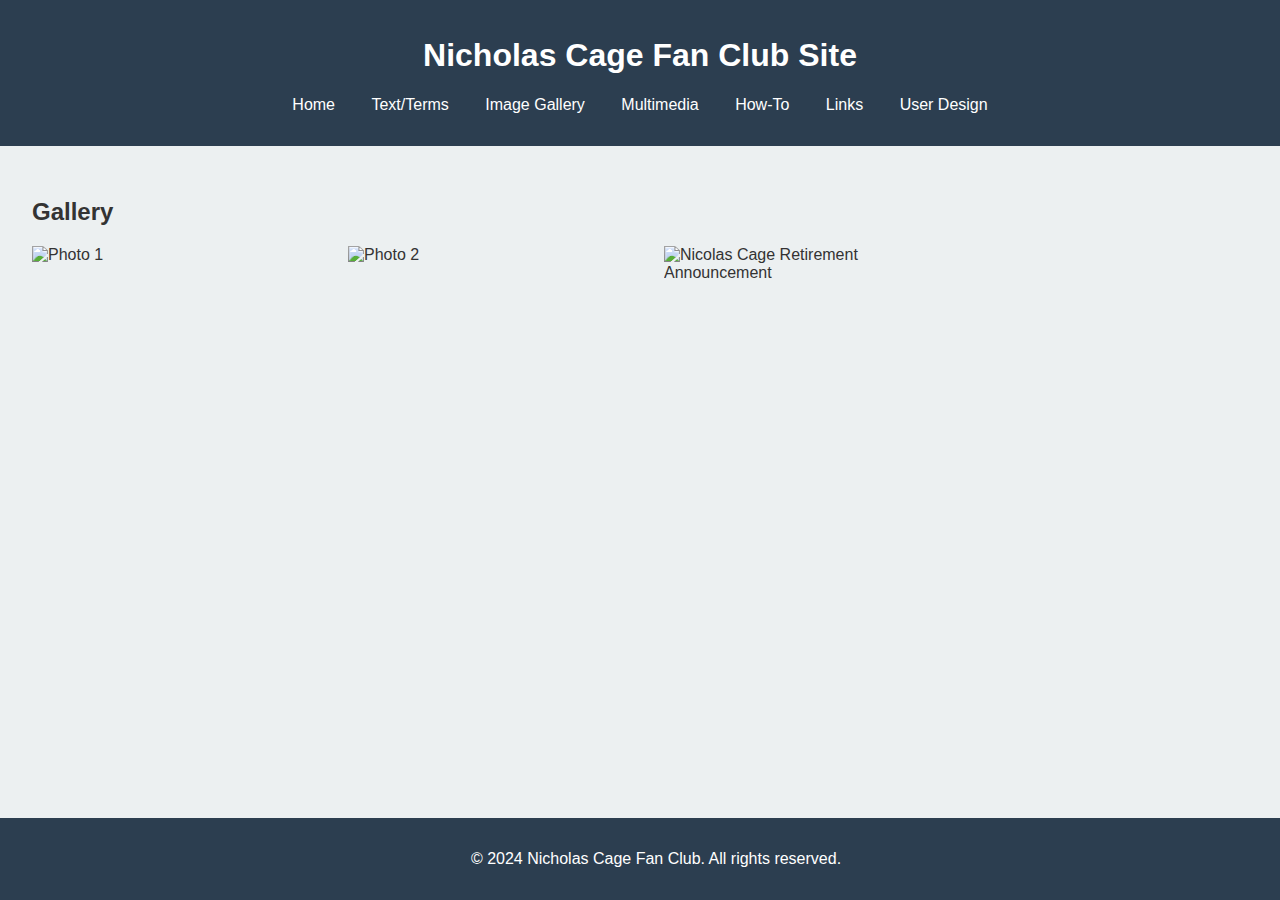
==== gallery.html @ 9573335b "Create gallery.html" ====
<!DOCTYPE html>
<html lang="en">
<head>
    <meta charset="UTF-8">
    <meta name="viewport" content="width=device-width, initial-scale=1.0">
    <title>Image Gallery - Nicholas Cage Fan Club</title>
    <link rel="stylesheet" href="styles.css">
</head>
<body>
    <header>
        <h1>Nicholas Cage Fan Club Site</h1>
        <nav>
            <ul>
                <li><a href="index.html">Home</a></li>
                <li><a href="terms.html">Text/Terms</a></li>
                <li><a href="gallery.html">Image Gallery</a></li>
                <li><a href="multimedia.html">Multimedia</a></li>
                <li><a href="how_to.html">How-To</a></li>
                <li><a href="links.html">Links</a></li>
                <li><a href="user_design.html">User Design</a></li>
            </ul>
        </nav>
    </header>

    <main>
        <h2>Gallery</h2>
        <div class="gallery">
            <img src="https://sportshub.cbsistatic.com/i/2023/04/14/0c744bcb-806f-4ff2-a649-6fc0405d4784/nicolas-cage-reveals-top-5-nic-cage-movies-films.jpg" alt="Photo 1" width="300">
            <img src="https://sm.ign.com/t/ign_in/image/t/the-15-bes/the-15-best-nicolas-cage-movies_bvu1.1280.jpg" alt="Photo 2" width="300">
            <img src="https://www.google.com/url?sa=i&url=https%3A%2F%2Fen.as.com%2Fmeristation%2Fnews%2Fnicolas-cage-announces-his-upcoming-retirement-from-cinema-n%2F&psig=AOvVaw3BPoBp-4qNrIQYfqOuXtlH&ust=1722289884176000&source=images&cd=vfe&opi=89978449&ved=0CBEQjRxqFwoTCMDU6vfbyocDFQAAAAAdAAAAABAJ" alt="Nicolas Cage Retirement Announcement" width="300">
        </div>
    </main>

    <footer>
        <p>&copy; 2024 Nicholas Cage Fan Club. All rights reserved.</p>
    </footer>
</body>
</html>
---- styles.css ----
body {
    font-family: Arial, sans-serif;
    margin: 0;
    padding: 0;
    background-color: #ecf0f1;
    color: #333;
}

header {
    background-color: #2c3e50;
    color: white;
    padding: 1em;
    text-align: center;
}

nav ul {
    list-style-type: none;
    padding: 0;
}

nav ul li {
    display: inline;
    margin: 0 1em;
}

nav ul li a {
    color: white;
    text-decoration: none;
}

main {
    padding: 2em;
}

footer {
    background-color: #2c3e50;
    color: white;
    text-align: center;
    padding: 1em;
    position: fixed;
    width: 100%;
    bottom: 0;
}

.gallery {
    display: flex;
    gap: 1em;
}

.multimedia {
    display: flex;
    flex-direction: column;
    gap: 1em;
}
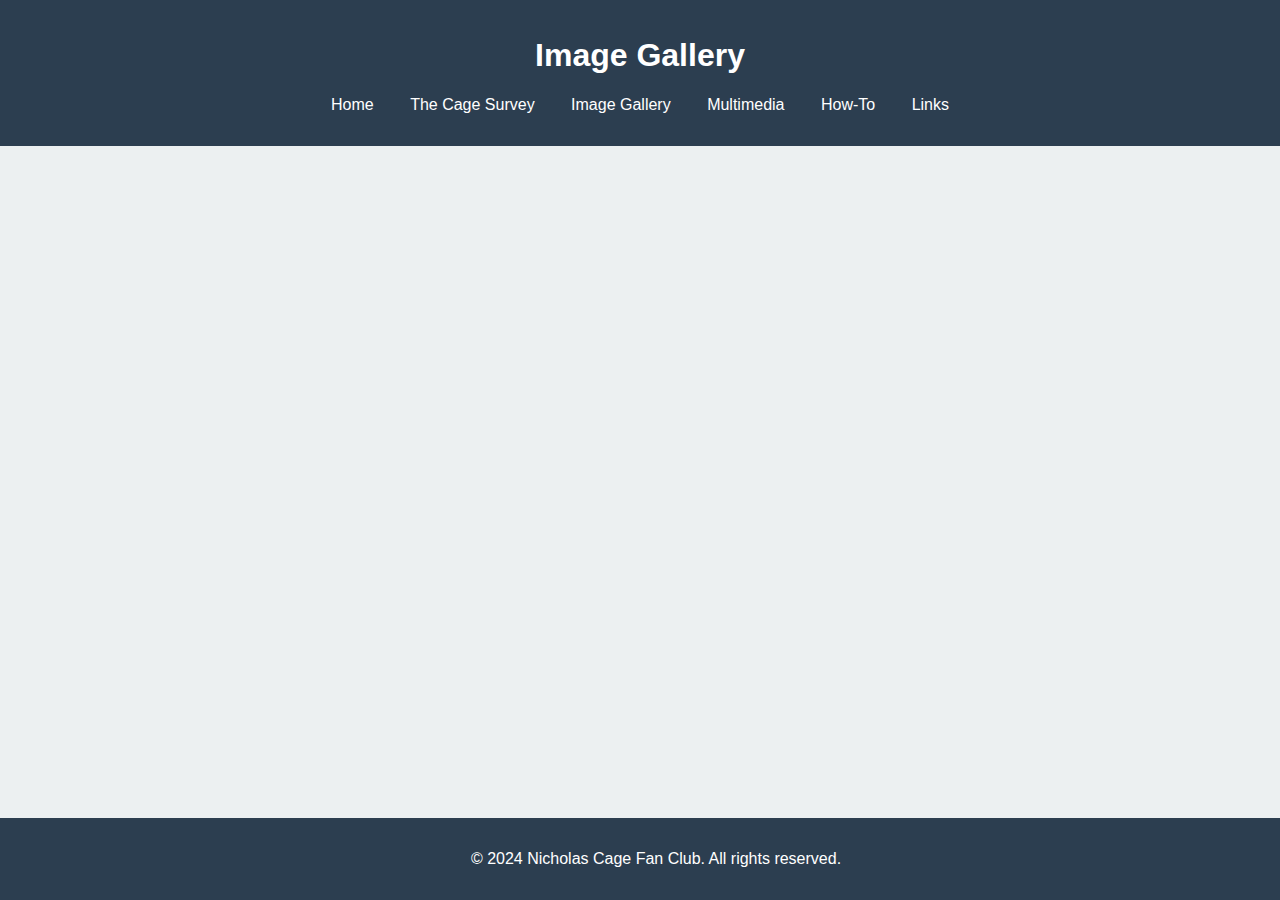
==== commit 0defe7d3: "Update gallery.html" ====
--- a/gallery.html
+++ b/gallery.html
@@ -3,36 +3,32 @@
 <head>
     <meta charset="UTF-8">
     <meta name="viewport" content="width=device-width, initial-scale=1.0">
-    <title>Image Gallery - Nicholas Cage Fan Club</title>
+    <title>Image Gallery - Nicholas Cage Fan Club Site</title>
     <link rel="stylesheet" href="styles.css">
 </head>
 <body>
     <header>
-        <h1>Nicholas Cage Fan Club Site</h1>
+        <h1>Image Gallery</h1>
         <nav>
             <ul>
                 <li><a href="index.html">Home</a></li>
-                <li><a href="terms.html">Text/Terms</a></li>
+                <li><a href="survey.html">The Cage Survey</a></li>
                 <li><a href="gallery.html">Image Gallery</a></li>
                 <li><a href="multimedia.html">Multimedia</a></li>
                 <li><a href="how_to.html">How-To</a></li>
                 <li><a href="links.html">Links</a></li>
-                <li><a href="user_design.html">User Design</a></li>
             </ul>
         </nav>
     </header>
 
     <main>
-        <h2>Gallery</h2>
-        <div class="gallery">
-            <img src="https://sportshub.cbsistatic.com/i/2023/04/14/0c744bcb-806f-4ff2-a649-6fc0405d4784/nicolas-cage-reveals-top-5-nic-cage-movies-films.jpg" alt="Photo 1" width="300">
-            <img src="https://sm.ign.com/t/ign_in/image/t/the-15-bes/the-15-best-nicolas-cage-movies_bvu1.1280.jpg" alt="Photo 2" width="300">
-            <img src="https://www.google.com/url?sa=i&url=https%3A%2F%2Fen.as.com%2Fmeristation%2Fnews%2Fnicolas-cage-announces-his-upcoming-retirement-from-cinema-n%2F&psig=AOvVaw3BPoBp-4qNrIQYfqOuXtlH&ust=1722289884176000&source=images&cd=vfe&opi=89978449&ved=0CBEQjRxqFwoTCMDU6vfbyocDFQAAAAAdAAAAABAJ" alt="Nicolas Cage Retirement Announcement" width="300">
-        </div>
+        <div id="gallery"></div>
     </main>
 
     <footer>
         <p>&copy; 2024 Nicholas Cage Fan Club. All rights reserved.</p>
     </footer>
+
+    <script src="script.js"></script>
 </body>
 </html>
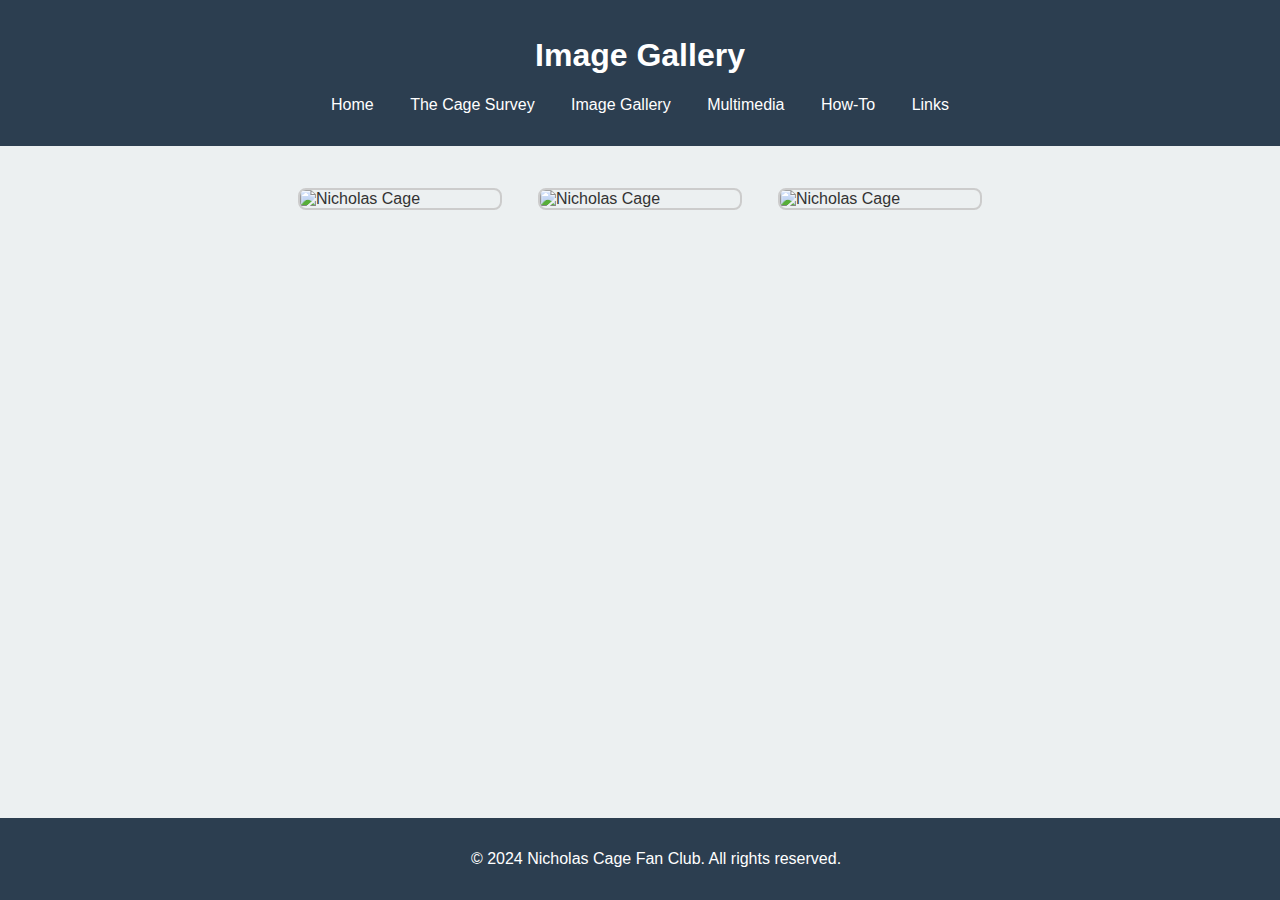
==== commit 7dfc3991: "Update gallery.html" ====
--- a/gallery.html
+++ b/gallery.html
@@ -22,7 +22,7 @@
     </header>
 
     <main>
-        <div id="gallery"></div>
+        <div id="gallery" class="gallery"></div>
     </main>
 
     <footer>
--- a/styles.css
+++ b/styles.css
@@ -44,7 +44,22 @@
 
 .gallery {
     display: flex;
+    flex-wrap: wrap;
     gap: 1em;
+    justify-content: center;
+}
+
+.gallery-image {
+    width: 200px;
+    height: auto;
+    margin: 10px;
+    border: 2px solid #ccc;
+    border-radius: 8px;
+    transition: transform 0.2s;
+}
+
+.gallery-image:hover {
+    transform: scale(1.1);
 }
 
 .multimedia {
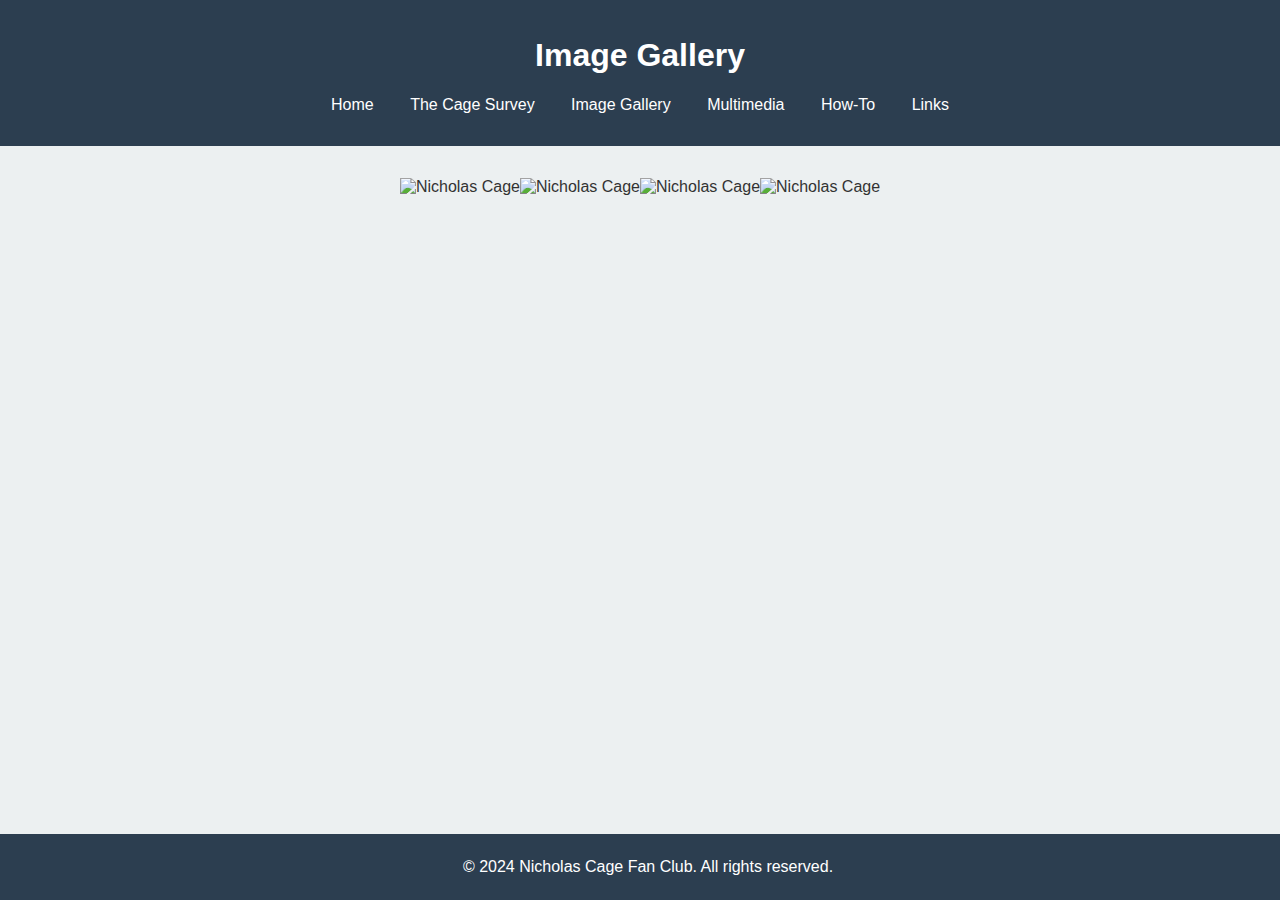
==== commit 13129121: "Update gallery.html" ====
--- a/gallery.html
+++ b/gallery.html
@@ -29,6 +29,6 @@
         <p>&copy; 2024 Nicholas Cage Fan Club. All rights reserved.</p>
     </footer>
 
-    <script src="script.js"></script>
+    <script src="gallery-script.js"></script>
 </body>
 </html>
--- a/styles.css
+++ b/styles.css
@@ -16,6 +16,7 @@
 nav ul {
     list-style-type: none;
     padding: 0;
+    text-align: center; /* Center the navigation */
 }
 
 nav ul li {
@@ -30,40 +31,30 @@
 
 main {
     padding: 2em;
+    text-align: center; /* Center the main content */
 }
 
 footer {
     background-color: #2c3e50;
     color: white;
     text-align: center;
-    padding: 1em;
+    padding: 0.5em; /* Smaller padding for the footer */
     position: fixed;
     width: 100%;
     bottom: 0;
 }
 
-.gallery {
+.carousel {
     display: flex;
-    flex-wrap: wrap;
-    gap: 1em;
-    justify-content: center;
+    flex-direction: column;
+    align-items: center;
+    margin-top: 2em;
 }
 
-.gallery-image {
-    width: 200px;
+.carousel img {
+    max-width: 90%; /* Adjusted width to fit within the view */
     height: auto;
-    margin: 10px;
     border: 2px solid #ccc;
     border-radius: 8px;
-    transition: transform 0.2s;
+    margin-bottom: 50px; /* Add margin to avoid cutting off */
 }
-
-.gallery-image:hover {
-    transform: scale(1.1);
-}
-
-.multimedia {
-    display: flex;
-    flex-direction: column;
-    gap: 1em;
-}
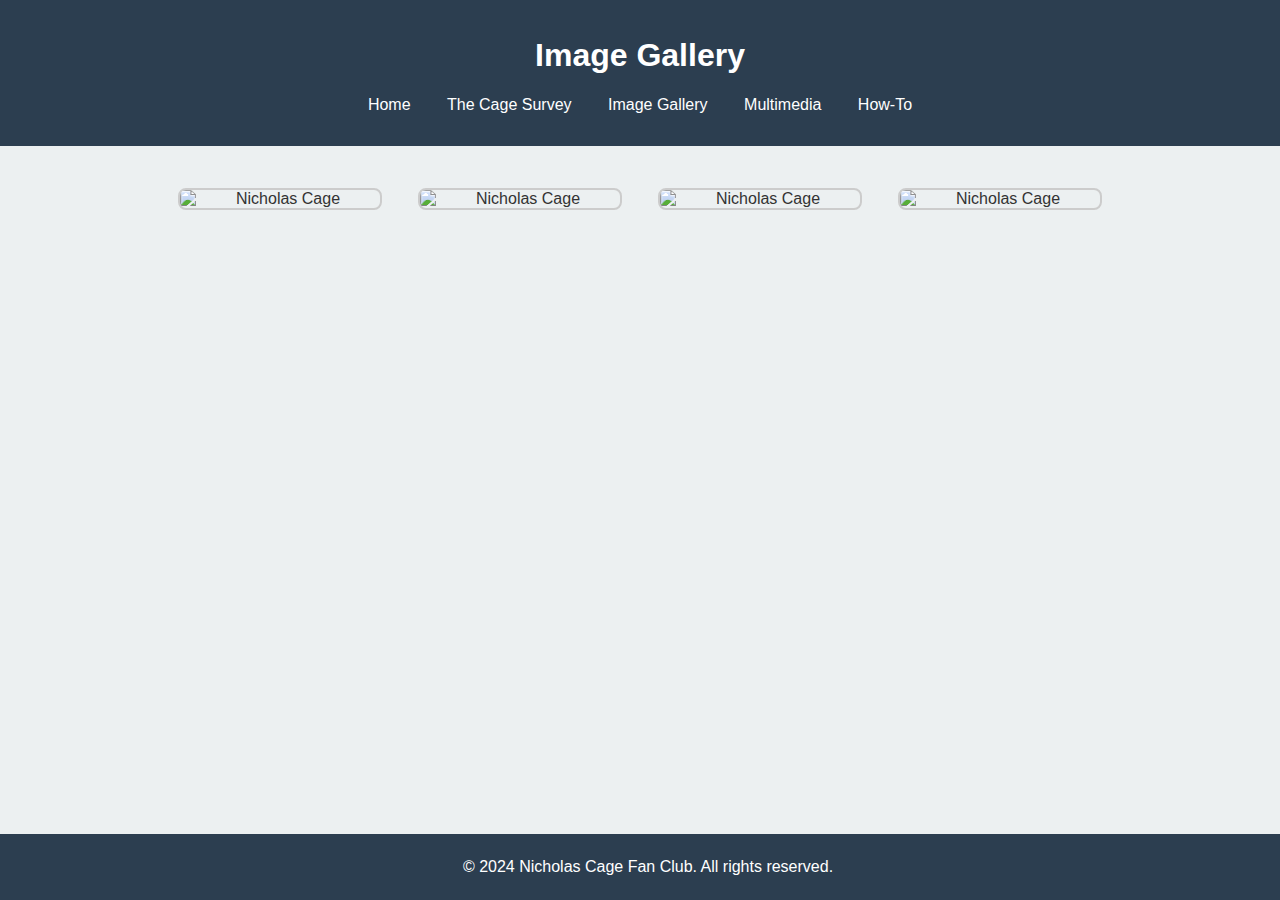
==== commit 70c087a7: "Update gallery.html" ====
--- a/gallery.html
+++ b/gallery.html
@@ -16,7 +16,6 @@
                 <li><a href="gallery.html">Image Gallery</a></li>
                 <li><a href="multimedia.html">Multimedia</a></li>
                 <li><a href="how_to.html">How-To</a></li>
-                <li><a href="links.html">Links</a></li>
             </ul>
         </nav>
     </header>
--- a/styles.css
+++ b/styles.css
@@ -52,9 +52,29 @@
 }
 
 .carousel img {
-    max-width: 90%; /* Adjusted width to fit within the view */
+    width: 50%; /* Smaller width for the image */
     height: auto;
     border: 2px solid #ccc;
     border-radius: 8px;
     margin-bottom: 50px; /* Add margin to avoid cutting off */
 }
+
+.gallery {
+    display: flex;
+    flex-wrap: wrap;
+    gap: 1em;
+    justify-content: center;
+}
+
+.gallery-image {
+    width: 200px;
+    height: auto;
+    margin: 10px;
+    border: 2px solid #ccc;
+    border-radius: 8px;
+    transition: transform 0.2s;
+}
+
+.gallery-image:hover {
+    transform: scale(1.1);
+}
